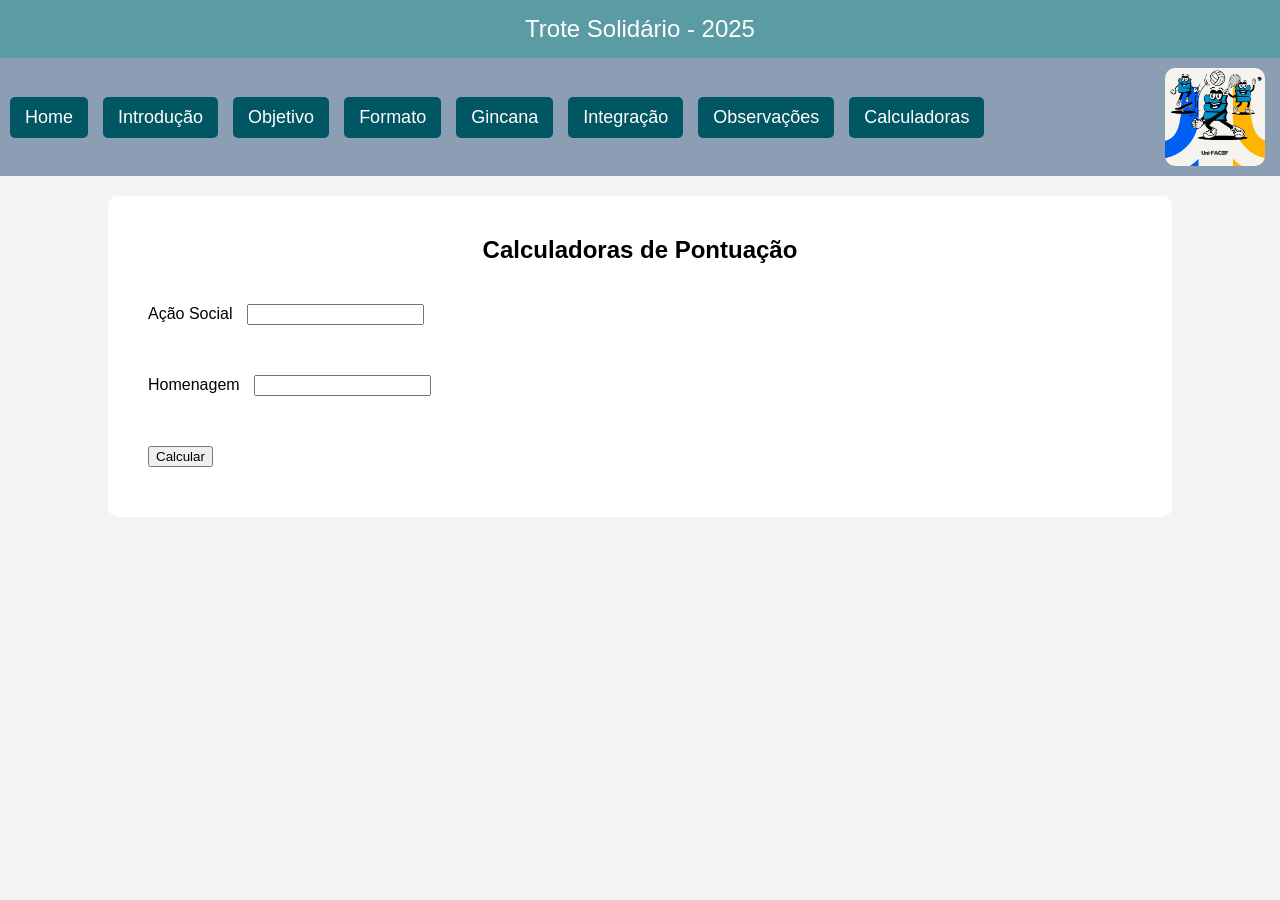
==== Progcomp-main/trote/calculadoras.html @ cccf75e6 "troca de pc" ====
<!DOCTYPE html>
<html lang="pt-br">
    <head>
        <meta charset="UTF-8">
        <meta name="viewport" content="width=device-width, initial-scale=1.0">
        <title>Trote Solidário - 2025</title>
        <link rel="stylesheet" href="css/styles.css"/>
    </head>
    <body>
        <header> <!-- cabeçalho do corpo da página -->
            Trote Solidário - 2025
        </header>
        <nav>
            <div id="links-menu">
                <a href="index.html"> Home </a>
                <a href="introducao.html"> Introdução </a>
                <a href="objetivo.html"> Objetivo </a>
                <a href="formato.html"> Formato </a>
                <a href="gincana.html"> Gincana </a>
                <a href="integracao.html"> Integração </a>
                <a href="observacoes.html"> Observações </a>
                <a href="calculadoras.html"> Calculadoras </a>
            </div>
            <img src="images/Trote solidário.jpg" alt="Trote Solidário"/>
        </nav>
        <div class="container">
            <h2> Calculadoras de Pontuação </h2>
            <form> <!--formulário para entrada de dados do usuário-->
                <div class="campos">
                    <label> Ação Social</label>
                    <input type="number" id="homenagem"/>
                </div>

                <div class="campos"> 
                    <label> Homenagem </label>
                    <input type="number" id="homenagem"/>
                </div>
                <div class="campos"> 
                    <button type="button" onclick="calcular()"> Calcular </button>
                    <label id="resposta"> </label>

                </div>
             
            </form>
    
            
        </div>
    </body>
</html>
---- Progcomp-main/trote/css/styles.css ----
body {
    font-family: Arial, sans-serif;
    margin: 0;
    padding: 0;
    background-color: #f4f4f4;
    text-align: center;
}
header{
    background: #5b9ba3;
    color: white;
    /* espaçamento interno 15px acim e abaixo, e 0px esquerda e direta*/
    padding: 15px 0; 
    font-size: 24px;
}

nav {
    background-color: #8b9eb3;
    padding: 10px;
    display: flex; /* Flex Boxing */
    /* alinhamento na horizontal - espaço entre os links */
    justify-content: space-between;
    /* alinhamento na vertical */
    align-items: center;
}
#links-menu {
    display: flex;
    gap: 15px;
}
/* configura o estilo das âncoras que estão dentro do nav */
nav a {
    color: white; /* texto branco */
    text-decoration: none; /* não faz decoração no link */
    padding: 10px 15px; /* 10px é acima e abaixo 15px é esq e dir */
    font-size: 18px; /* 18px de tamanho da fonte */
    background: #005663; /* cor de fundo */
    border-radius: 5px; /* borda com canto arredondado */
}
nav a:hover {
    background: #003d82;
}

img {
    width: 100px;
    height: auto;
    margin-right: 5px; /* espaçamento externo à direita de 20px */
    border-radius: 10px;
}

.container{
    width: 80%;
    /* 20px em cima e em baixo e automática èsquerda e direto*/
    margin: 20px auto; 
    background: white;
    /* espaçamento interno é nos 4 lados */
    padding: 20px;
    border-radius: 10px;
    text-align: justify;
}
h2 {
    text-align: center;
}

table tr td {
    padding: 20px;
}

table{
    margin: 0 auto;
}

.laranja{
    background-color:orange
}
.azul {
    background-color: rgb(53, 53, 185);
    color: white;
}
.preta {
    background-color: black;
    color: white;
}
.roxo {
    background-color: purple;
}
.verde {
    background-color: green;
}
.vermelha {
    background-color: red;
}
.campos{
    margin-bottom: 10px;
    padding: 20px;
}

.campos label{
    margin-right: 10px;
    width: 30px;
}
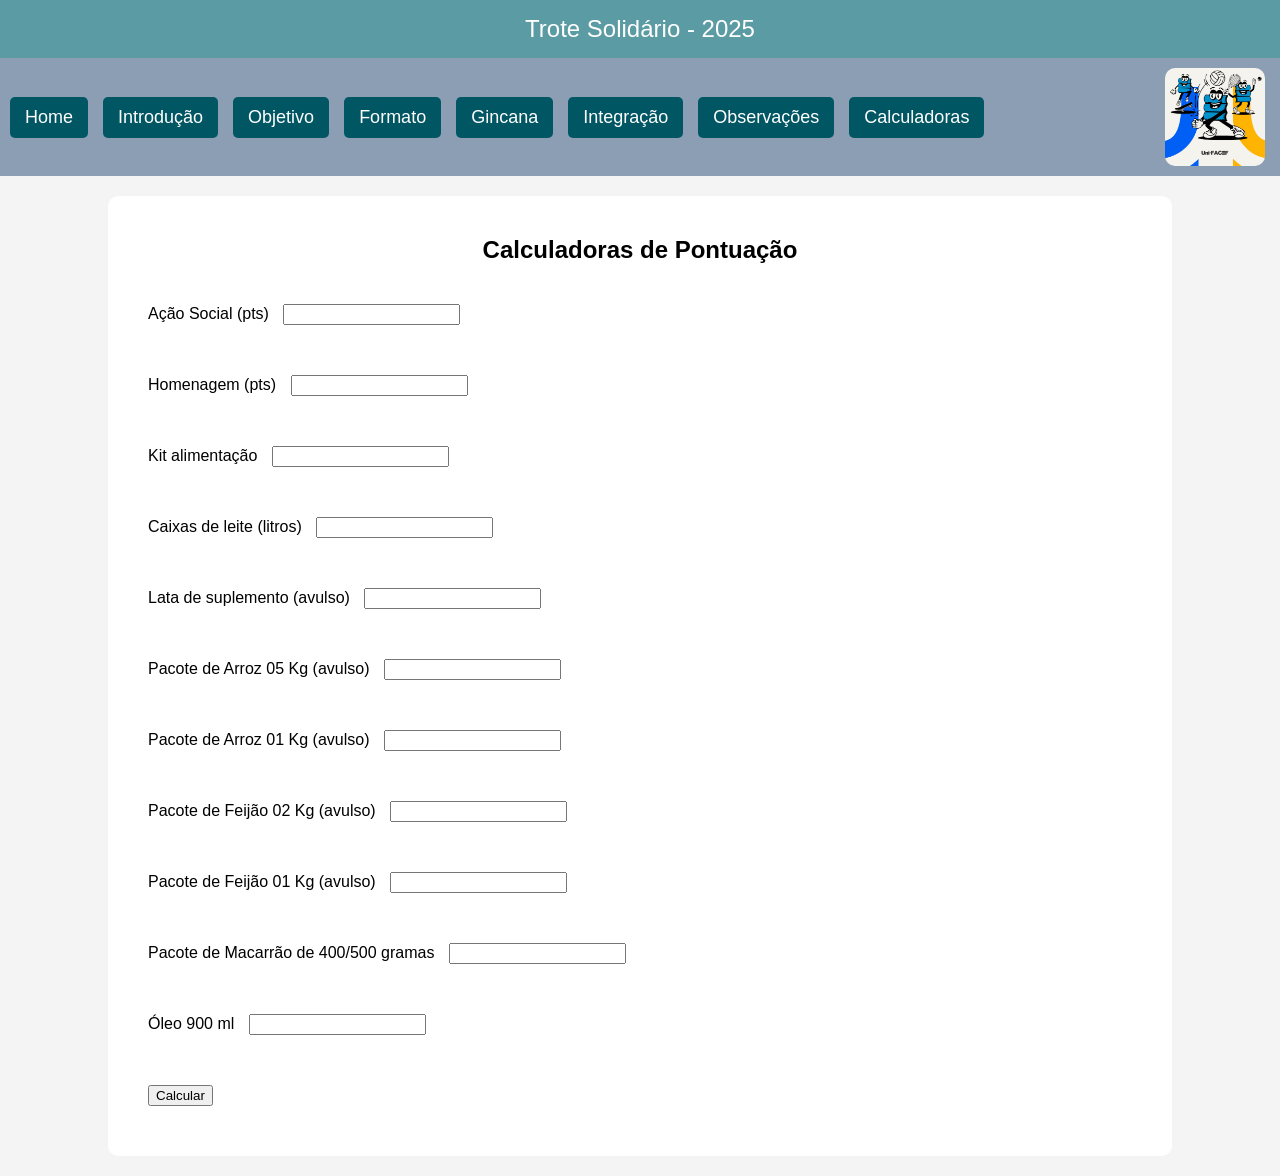
==== commit 66ae9015: "java 2" ====
--- a/Progcomp-main/trote/calculadoras.html
+++ b/Progcomp-main/trote/calculadoras.html
@@ -5,6 +5,7 @@
         <meta name="viewport" content="width=device-width, initial-scale=1.0">
         <title>Trote Solidário - 2025</title>
         <link rel="stylesheet" href="css/styles.css"/>
+        <script src="scripts/scripts.js"> </script>
     </head>
     <body>
         <header> <!-- cabeçalho do corpo da página -->
@@ -27,17 +28,53 @@
             <h2> Calculadoras de Pontuação </h2>
             <form> <!--formulário para entrada de dados do usuário-->
                 <div class="campos">
-                    <label> Ação Social</label>
-                    <input type="number" id="homenagem"/>
+                    <label> Ação Social (pts)</label>
+                    <input type="number" id="acaoSocial"/>
                 </div>
 
                 <div class="campos"> 
-                    <label> Homenagem </label>
+                    <label> Homenagem (pts) </label>
                     <input type="number" id="homenagem"/>
                 </div>
                 <div class="campos"> 
+                    <label> Kit alimentação </label>
+                    <input type="number" id="kit"/>
+                </div>
+                <div class="campos"> 
+                    <label> Caixas de leite (litros) </label>
+                    <input type="number" id="leite"/>
+                </div>
+                <div class="campos"> 
+                    <label> Lata de suplemento (avulso) </label>
+                    <input type="number" id="suplemento"/>
+                </div>
+                <div class="campos"> 
+                    <label> Pacote de Arroz 05 Kg (avulso) </label>
+                    <input type="number" id="arroz"/>
+                </div>
+                <div class="campos"> 
+                    <label> Pacote de Arroz 01 Kg (avulso) </label>
+                    <input type="number" id="arroz 1"/>
+                </div> 
+                <div class="campos"> 
+                    <label> Pacote de Feijão 02 Kg (avulso) </label>
+                    <input type="number" id="feijao"/>
+                </div> 
+                <div class="campos"> 
+                    <label> Pacote de Feijão 01 Kg (avulso) </label>
+                    <input type="number" id="feijao1"/>
+                </div> 
+                <div class="campos"> 
+                    <label>  Pacote de Macarrão de 400/500 gramas </label>
+                    <input type="number" id="macarrao"/>
+                </div>
+                <div class="campos"> 
+                    <label>  Óleo 900 ml </label>
+                    <input type="number" id="oleo"/>
+                </div>
+                <div class="campos"> 
                     <button type="button" onclick="calcular()"> Calcular </button>
-                    <label id="resposta"> </label>
+                    <label id="soma"> </label>
 
                 </div>
              
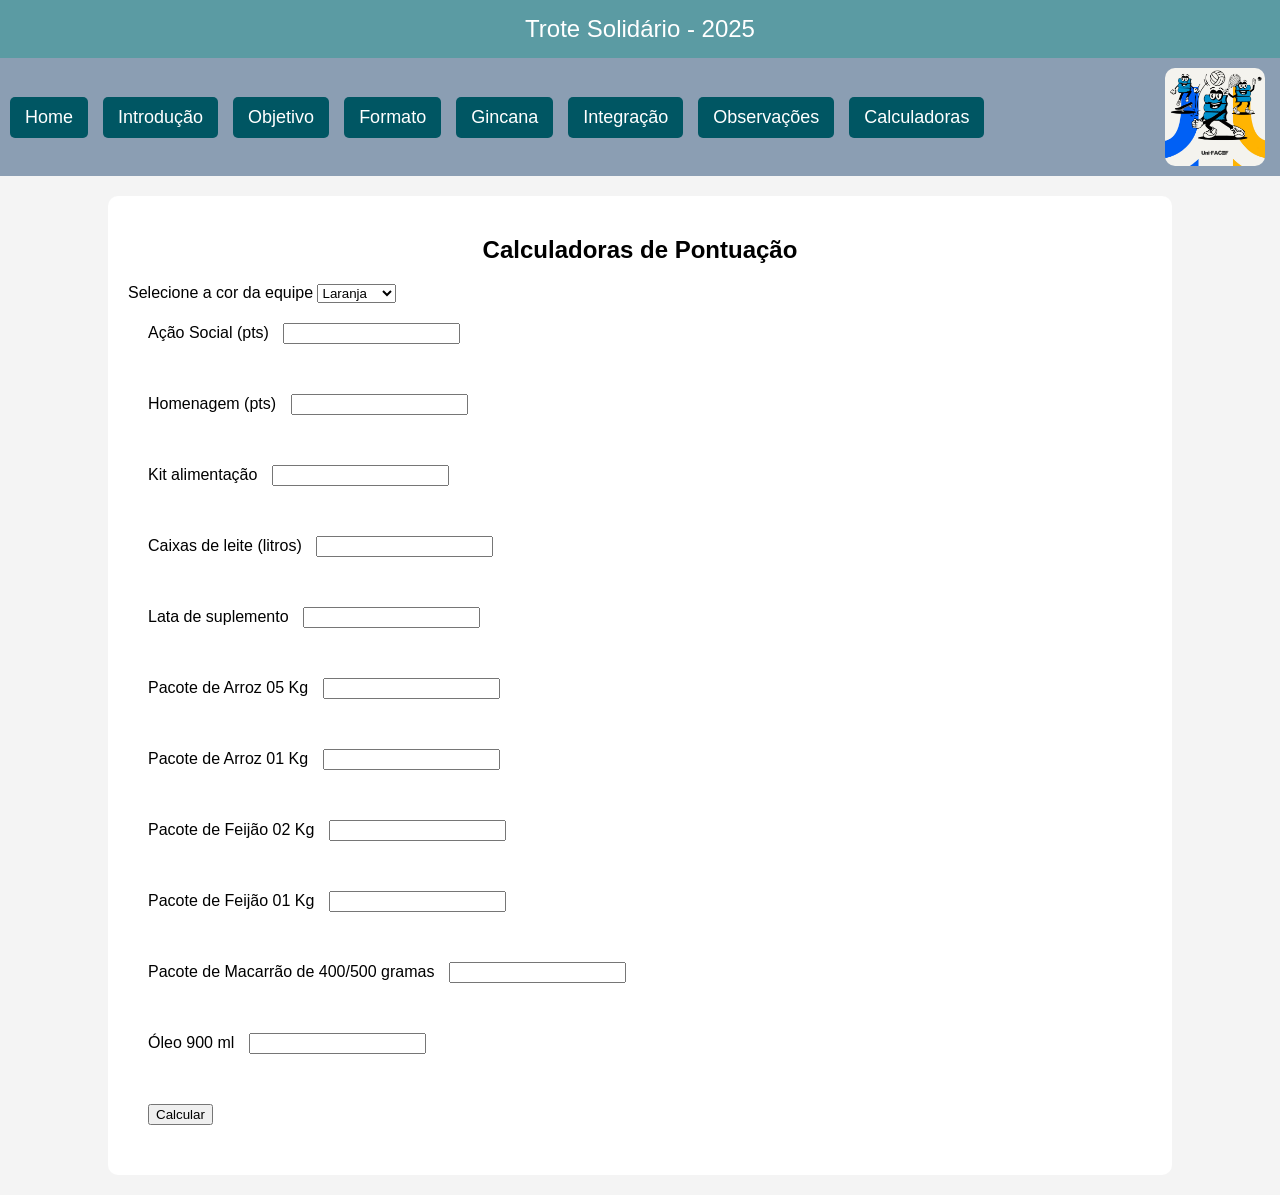
==== commit d462bd37: "java 3" ====
--- a/Progcomp-main/trote/calculadoras.html
+++ b/Progcomp-main/trote/calculadoras.html
@@ -27,6 +27,16 @@
         <div class="container">
             <h2> Calculadoras de Pontuação </h2>
             <form> <!--formulário para entrada de dados do usuário-->
+                <div class+="campos">
+                    <label> Selecione a cor da equipe</label>
+                    <select id="equipe">
+                        <option value="Laranja">Laranja </option>
+                        <option value="Preta"> Preta</option>
+                        <option value="Roxa">Roxa </option>
+                        <option value="Verde">Verde </option>
+                        <option value="Vermelha"> Vermelha</option> </option>
+                    </select>
+                </div>
                 <div class="campos">
                     <label> Ação Social (pts)</label>
                     <input type="number" id="acaoSocial"/>
@@ -45,23 +55,23 @@
                     <input type="number" id="leite"/>
                 </div>
                 <div class="campos"> 
-                    <label> Lata de suplemento (avulso) </label>
+                    <label> Lata de suplemento  </label>
                     <input type="number" id="suplemento"/>
                 </div>
                 <div class="campos"> 
-                    <label> Pacote de Arroz 05 Kg (avulso) </label>
+                    <label> Pacote de Arroz 05 Kg  </label>
                     <input type="number" id="arroz"/>
                 </div>
                 <div class="campos"> 
-                    <label> Pacote de Arroz 01 Kg (avulso) </label>
+                    <label> Pacote de Arroz 01 Kg  </label>
                     <input type="number" id="arroz 1"/>
                 </div> 
                 <div class="campos"> 
-                    <label> Pacote de Feijão 02 Kg (avulso) </label>
+                    <label> Pacote de Feijão 02 Kg  </label>
                     <input type="number" id="feijao"/>
                 </div> 
                 <div class="campos"> 
-                    <label> Pacote de Feijão 01 Kg (avulso) </label>
+                    <label> Pacote de Feijão 01 Kg </label>
                     <input type="number" id="feijao1"/>
                 </div> 
                 <div class="campos"> 
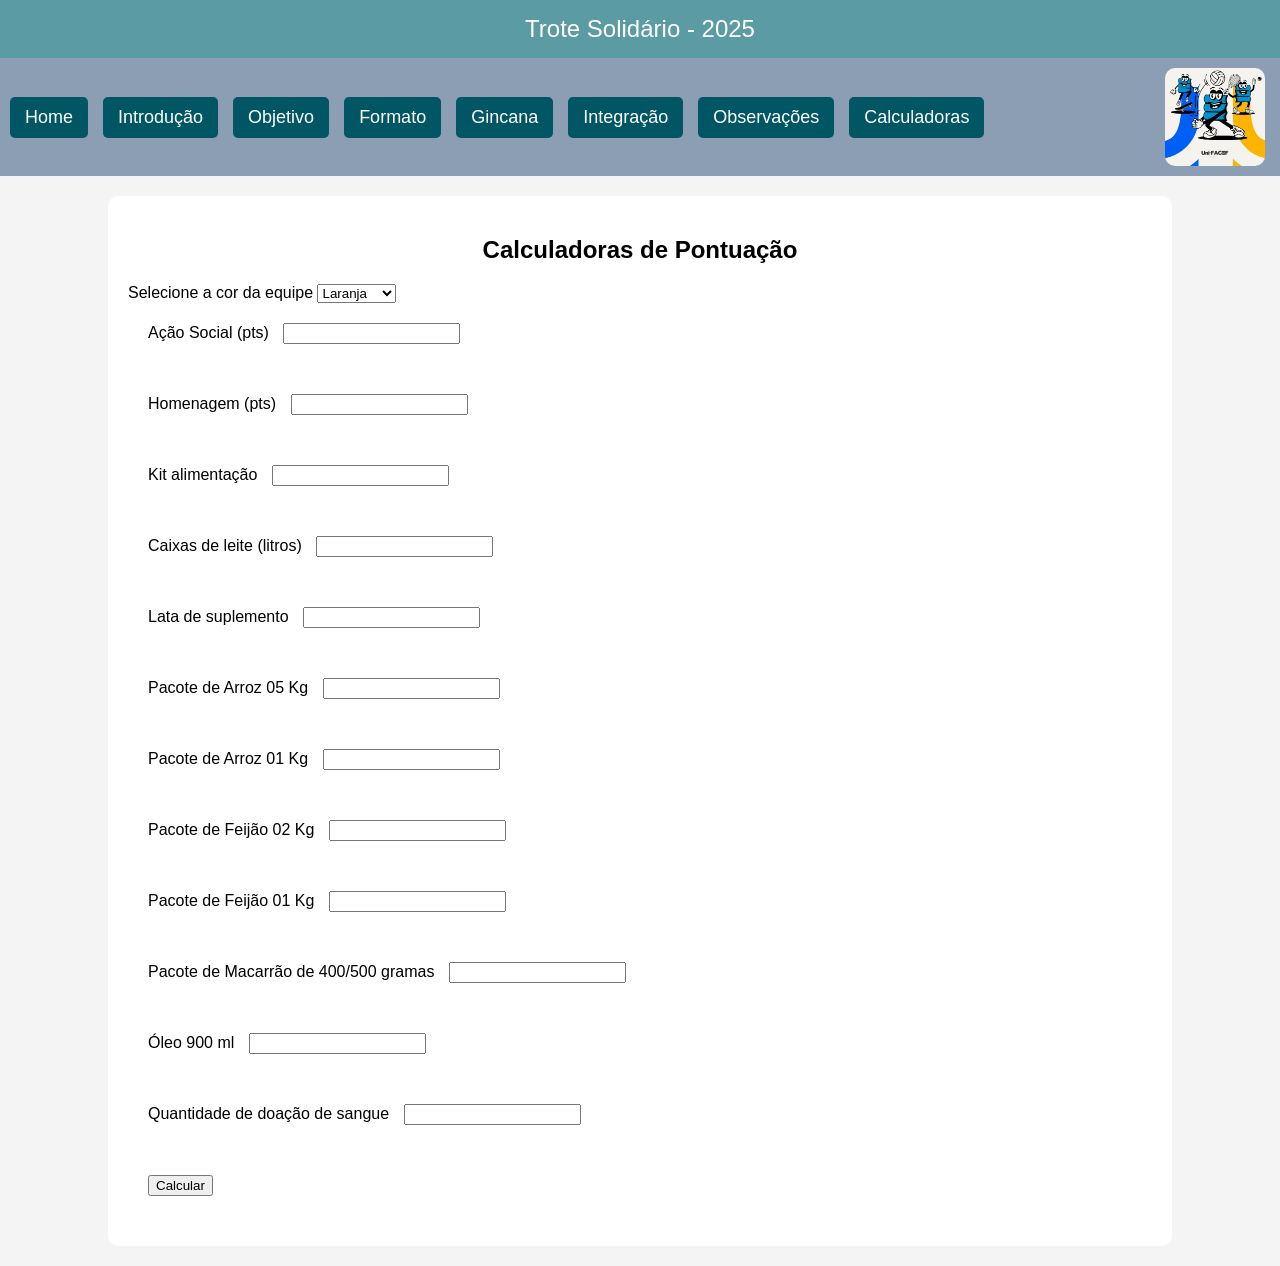
==== commit 9a112e17: "java 5" ====
--- a/Progcomp-main/trote/calculadoras.html
+++ b/Progcomp-main/trote/calculadoras.html
@@ -83,10 +83,14 @@
                     <input type="number" id="oleo"/>
                 </div>
                 <div class="campos"> 
+                    <label> Quantidade de doação de sangue </label>
+                    <input type="number" id="sangue"/>
+                </div>
+                <div class="campos"> 
                     <button type="button" onclick="calcular()"> Calcular </button>
                     <label id="soma"> </label>
-
                 </div>
+                
              
             </form>
     
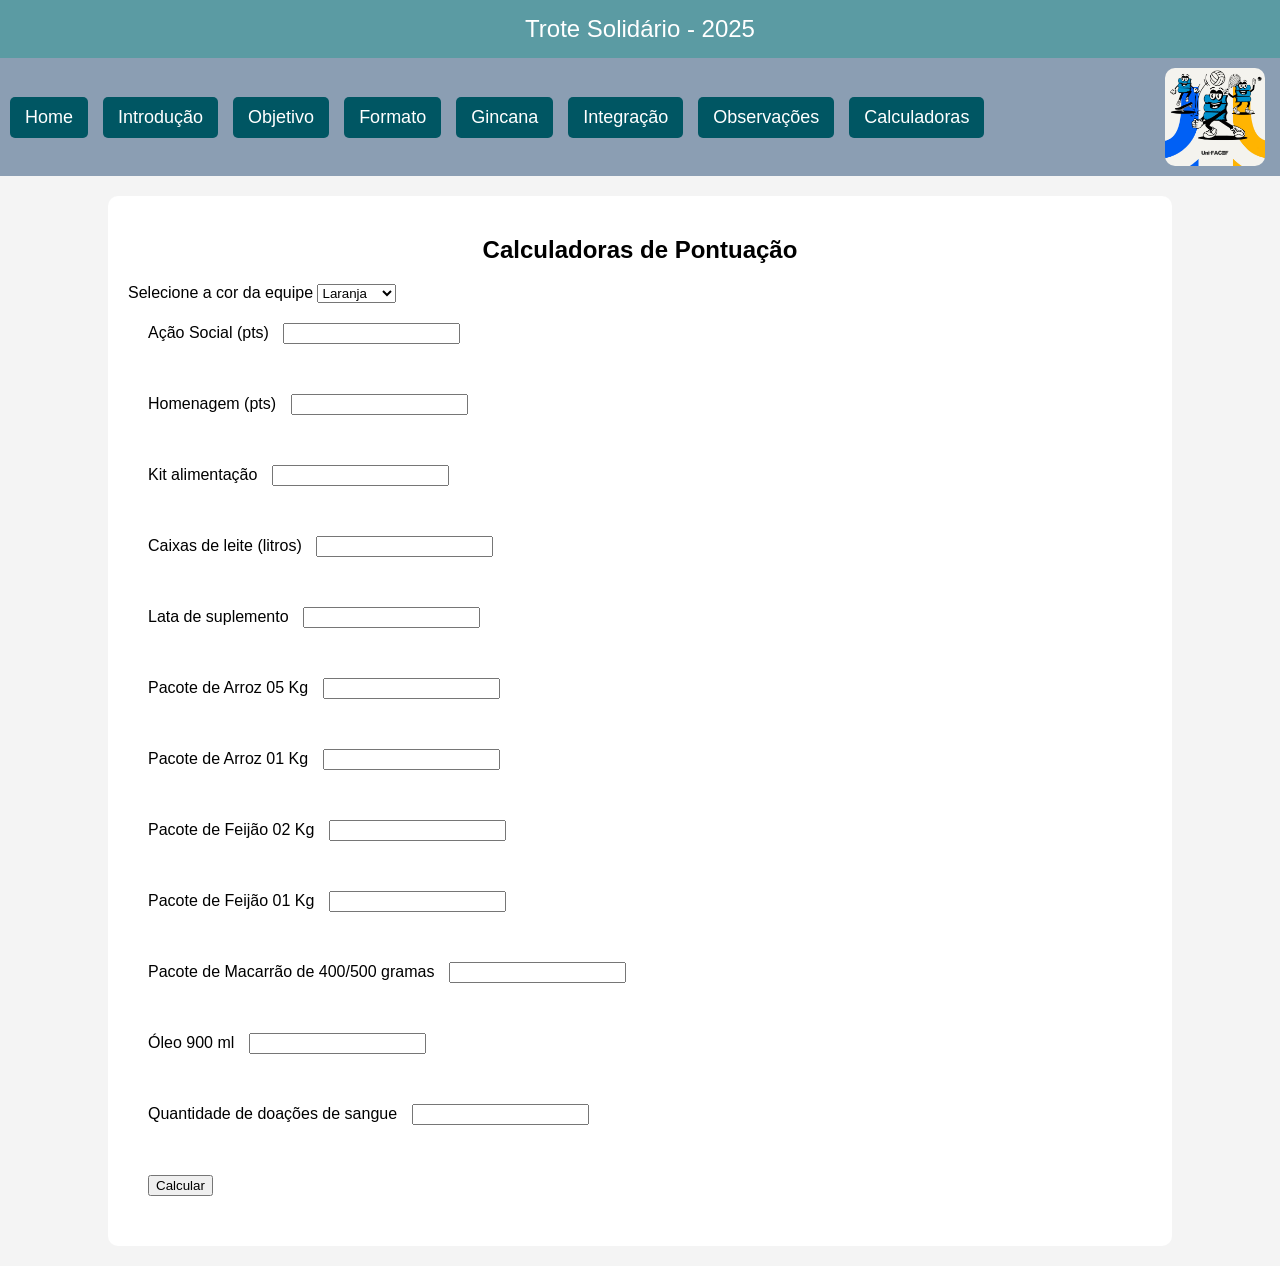
==== commit f6a09b8c: "calculadora pronta" ====
--- a/Progcomp-main/trote/calculadoras.html
+++ b/Progcomp-main/trote/calculadoras.html
@@ -83,7 +83,7 @@
                     <input type="number" id="oleo"/>
                 </div>
                 <div class="campos"> 
-                    <label> Quantidade de doação de sangue </label>
+                    <label> Quantidade de doações de sangue </label>
                     <input type="number" id="sangue"/>
                 </div>
                 <div class="campos"> 
